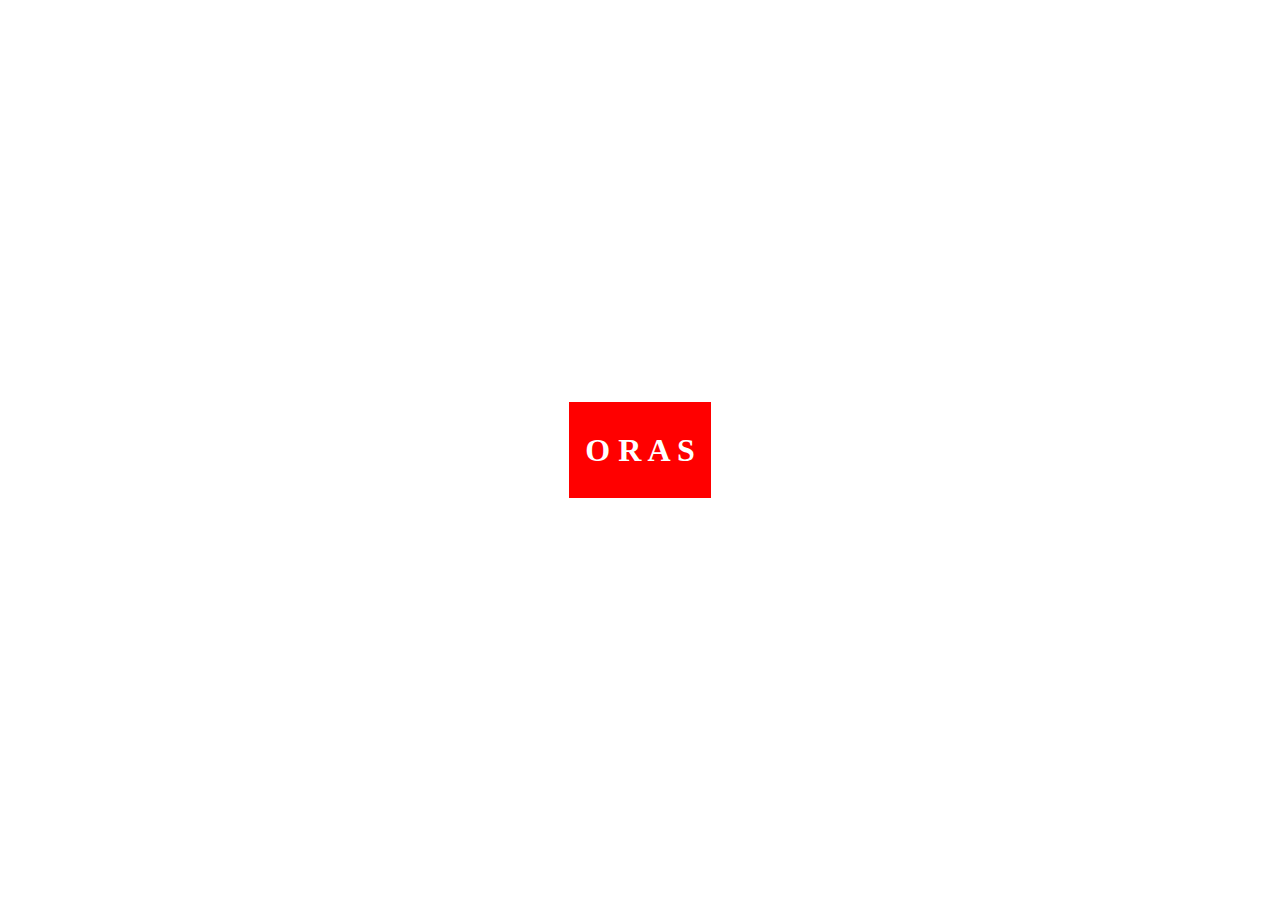
==== index.html @ 659f94d5 "my part in online-magazine group project" ====
<!DOCTYPE html>
<html lang="en">

<head>
    <meta charset="UTF-8">
    <meta http-equiv="X-UA-Compatible" content="IE=edge">
    <meta name="viewport" content="width=device-width, initial-scale=1.0">
    <title>Online Magazine Landing Pages</title>

    <style>
        body,
        html {
            height: 100%;
            width: 100%;
            margin: 0;
            background-color: white;
        }

        div.container {
            width: 100%;
            height: 100%;
            display: flex;
            justify-content: center;
            align-items: center;
        }

        div.portal {
            background-color: red;
            color: white;
            text-align: center;

            margin: 5em;
            animation: 1s infinite beatHeart;
        }

        @keyframes beatHeart {
            0% {
                transform: scale(1);
            }

            25% {
                transform: scale(1.1);
            }

            40% {
                transform: scale(1);
            }

            60% {
                transform: scale(1.1);
            }

            100% {
                transform: scale(1);
            }
        }

        a {
            text-decoration: none;
            color: white;
        }

        div.portal {
            text-decoration: none;
            display: inline-block;
            padding: 8px 16px;

        }

        div.portal:hover {
            background-color: black;
        }
    </style>

</head>

<body>
    <div class="container">
        <div class="portal">
            <h1>
                <a id="jump" href="pages/about.html">O R A S</a>
            </h1>
        </div>
    </div>
</body>

</html>
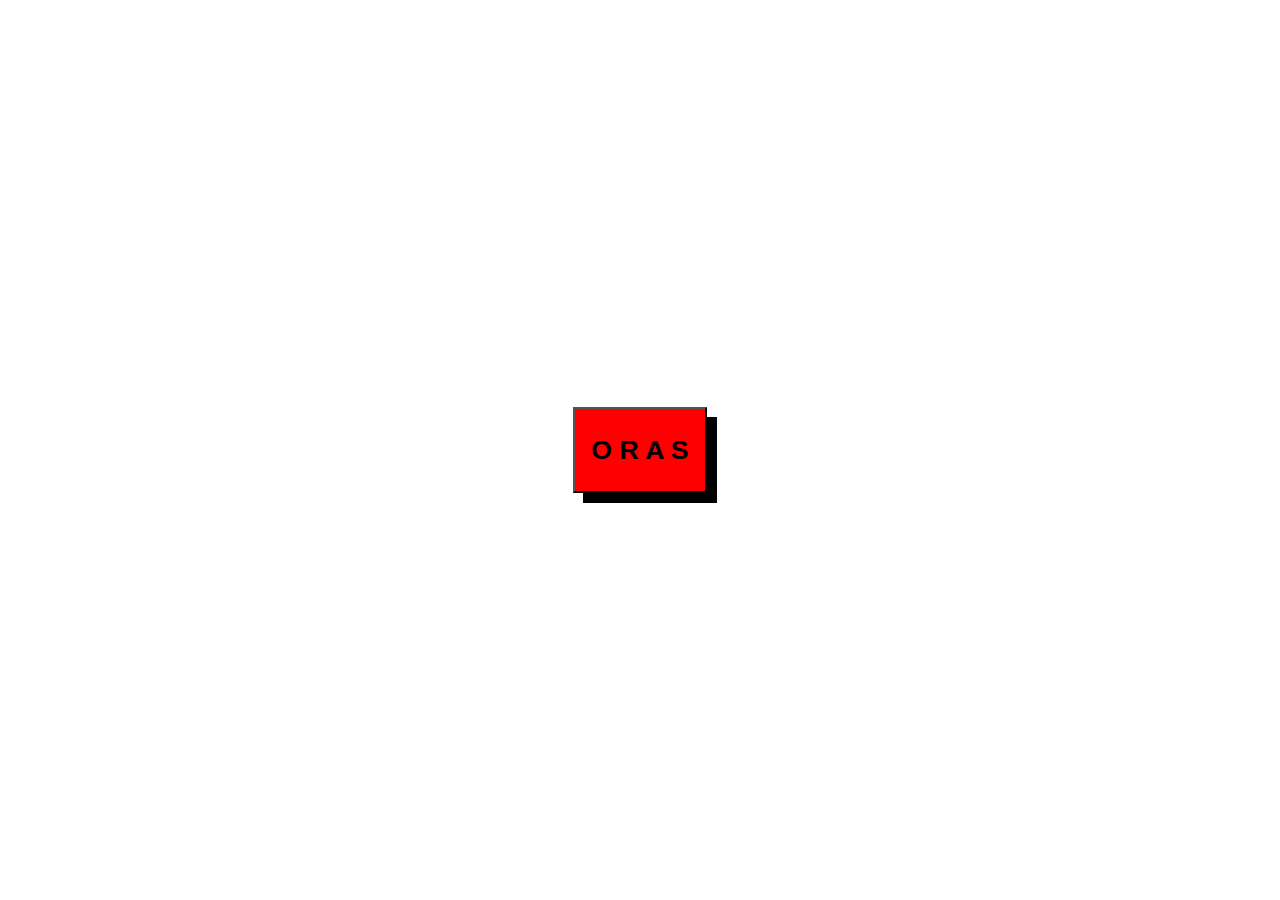
==== commit bc8cad11: "revised index" ====
--- a/index.html
+++ b/index.html
@@ -16,21 +16,12 @@
             background-color: white;
         }
 
-        div.container {
+        .container {
             width: 100%;
             height: 100%;
             display: flex;
             justify-content: center;
             align-items: center;
-        }
-
-        div.portal {
-            background-color: red;
-            color: white;
-            text-align: center;
-
-            margin: 5em;
-            animation: 1s infinite beatHeart;
         }
 
         @keyframes beatHeart {
@@ -60,15 +51,19 @@
             color: white;
         }
 
-        div.portal {
+        .portal {
+            background-color: red;
             text-decoration: none;
             display: inline-block;
             padding: 8px 16px;
+            box-shadow: 10px 10px;
+            animation: 5s infinite beatHeart;
 
         }
 
-        div.portal:hover {
+        .portal:hover {
             background-color: black;
+            color: red;
         }
     </style>
 
@@ -76,11 +71,11 @@
 
 <body>
     <div class="container">
-        <div class="portal">
+        <a id="jump" href="pages/about.html"><button class="portal">
             <h1>
-                <a id="jump" href="pages/about.html">O R A S</a>
+                O R A S
             </h1>
-        </div>
+        </button></a>
     </div>
 </body>
 
